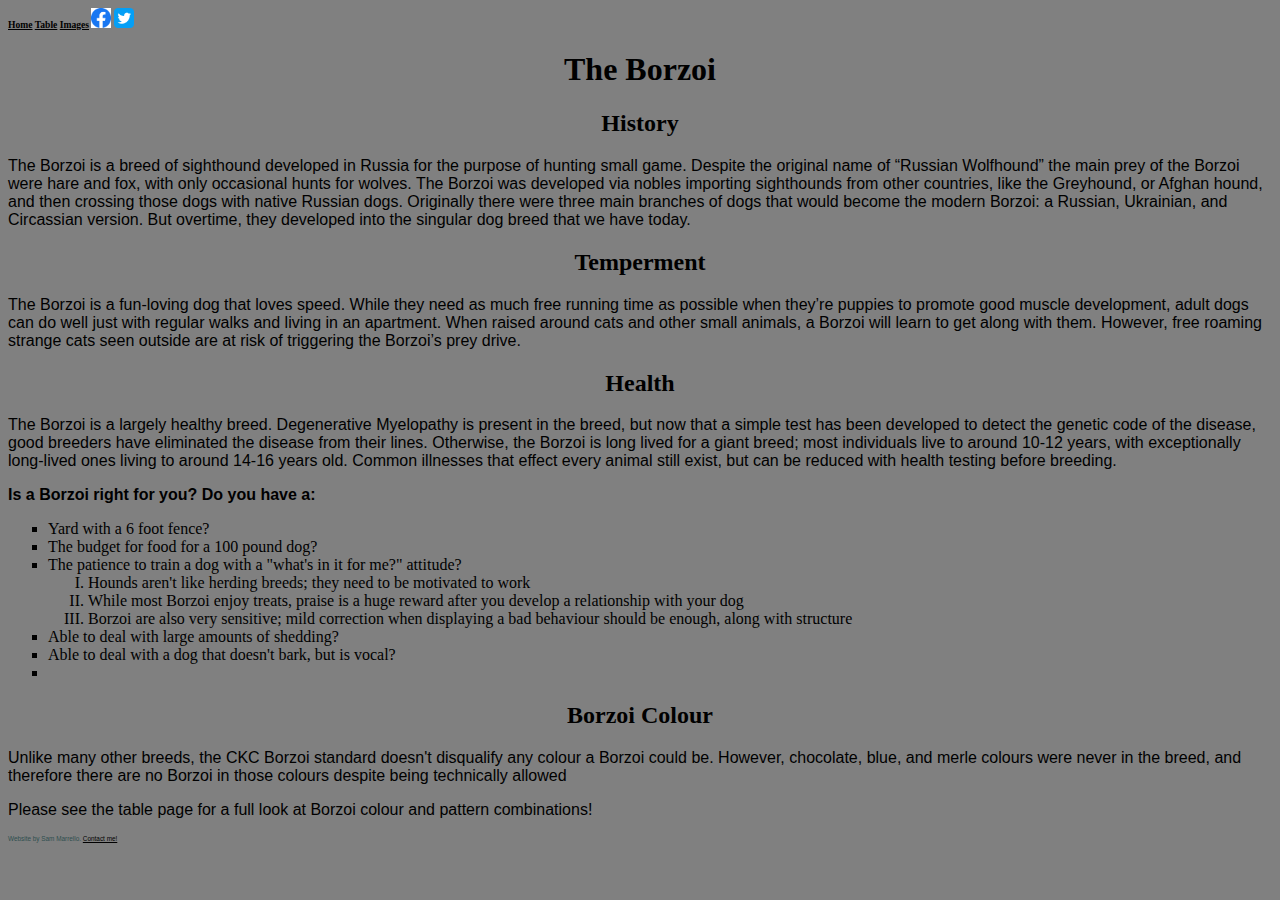
==== index.html @ 015b1f85 "copied first draft" ====
<!DOCTYPE html>
<!--Sam Marrello: 1st attempt in class website-->
<html lang="en">
<head>
    <meta charset ="UTF-8">
    <title>Borzoi Information</title>
    <link rel="stylesheet" type="text/css" href="CSS/CSSstyles.css"/>
</head>
<body>
    <h2 class="links">
        <a href="index.html">Home</a>
        <a href="table.html">Table</a> 
        <a href="images.html">Images</a>
        <a href="https://www.facebook.com/"><img src="imgs/facebook.png" style="width: 20px; height: 20px;" alt="facebook"></a>
        <a href="https://twitter.com/"><img src="imgs/app-icons-twitter.png" style= "width: 20px; height: 20px;" alt="twitter"> </a>
    </h2>
    <h1>The Borzoi</h1>
    <h2>History</h2>
    <p>The Borzoi is a breed of sighthound developed in Russia for the purpose of hunting small game. Despite the original name of “Russian Wolfhound” the main prey of the Borzoi were hare and fox, with only occasional hunts for wolves. The Borzoi was developed via nobles importing sighthounds from other countries, like the Greyhound, or Afghan hound, and then crossing those dogs with native Russian dogs. Originally there were three main branches of dogs that would become the modern Borzoi: a Russian, Ukrainian, and Circassian version. But overtime, they developed into the singular dog breed that we have today. </p>
    <h2>Temperment</h2>
    <p>The Borzoi is a fun-loving dog that loves speed. While they need as much free running time as possible when they’re puppies to promote good muscle development, adult dogs can do well just with regular walks and living in an apartment. When raised around cats and other small animals, a Borzoi will learn to get along with them. However, free roaming strange cats seen outside are at risk of triggering the Borzoi’s prey drive. </p>
    <h2>Health</h2>
    <p>The Borzoi is a largely healthy breed. Degenerative Myelopathy is present in the breed, but now that a simple test has been developed to detect the genetic code of the disease, good breeders have eliminated the disease from their lines. Otherwise, the Borzoi is long lived for a giant breed; most individuals live to around 10-12 years, with exceptionally long-lived ones living to around 14-16 years old. Common illnesses that effect every animal still exist, but can be reduced with health testing before breeding. </p>
    <p class="question">Is a Borzoi right for you? Do you have a:</p>
        <ul>
            <li>Yard with a 6 foot fence?</li>
            <li>The budget for food for a 100 pound dog?</li>
            <li>The patience to train a dog with a "what's in it for me?" attitude?
                <ol>
                    <li>Hounds aren't like herding breeds; they need to be motivated to work</li>
                    <li>While most Borzoi enjoy treats, praise is a huge reward after you develop a relationship with your dog</li>
                    <li>Borzoi are also very sensitive; mild correction when displaying a bad behaviour should be enough, along with structure</li>
                </ol>
            </li>
            <li>Able to deal with large amounts of shedding?</li>
            <li>Able to deal with a dog that doesn't bark, but is vocal?</li>
            <li></li>
        </ul>
    <h2>Borzoi Colour</h2>
    <p>Unlike many other breeds, the CKC Borzoi standard doesn't disqualify any colour a Borzoi could be. However, chocolate, blue, and merle colours were never in the breed, and therefore there are no Borzoi in those colours despite being technically allowed</p>
    <p>Please see the table page for a full look at Borzoi colour and pattern combinations!</p>
    <footer>
        Website by Sam Marrello.
        <a href="mailto:sammarrello@student.sl.on.ca">Contact me!</a>  
    </footer>
</body>
</html>
---- CSS/CSSstyles.css ----
/*Sam Marrello*/

body {
    background-color:gray;
}

h1 {
    color:black;
    font-size: 200%;
    font-family: cursive;
    text-align: center;
}

h2 {
    color: black;
    font-size: 150%;
    font-family: 'Times New Roman', Times, serif;
    text-align: center;
}

p {
    color:black;
    font-size: 100%;
    font-family: Arial, Helvetica, sans-serif; 
}

footer {
    color: darkslategray;
    font-size: 40%;
    font-family: sans-serif;
    text-align: left;
}

ul {
    list-style-type: square;
}

ol {
    list-style-type: upper-roman;
}

tr {
    color: gold;
    font-size: 125%;
    text-align: center;
    border-style: solid;
    border-width: 0.2em;
    border-color: black;
}

th {
    color: gold;
    font-size: 200%;
    font-style: italic;
    text-align: center;
    border-style: solid;
    border-width: 0.2em;
    border-color: black;
}

td {
    color: gold;
    font-size: 100%;
    text-align: center;
    border-style: solid;
    border-width: 0.2em;
    border-color: black;
}

table {
    border-style: solid;
    border-width: 0.5em;
    border-color: black;
}

.centre {
    margin-left: auto;
    margin-right: auto;
  }

.aside {
    color:black;
    font-size: 115%;
    text-align: left;
}

.links {
    text-align: left;
    font-size: 60%;
    font-family: cursive;
}

.question {
    font-weight: bold;
}

.pictures {
    text-align: center;
}

:link {
    color:black;
}

:visited {
    color:yellow;
}
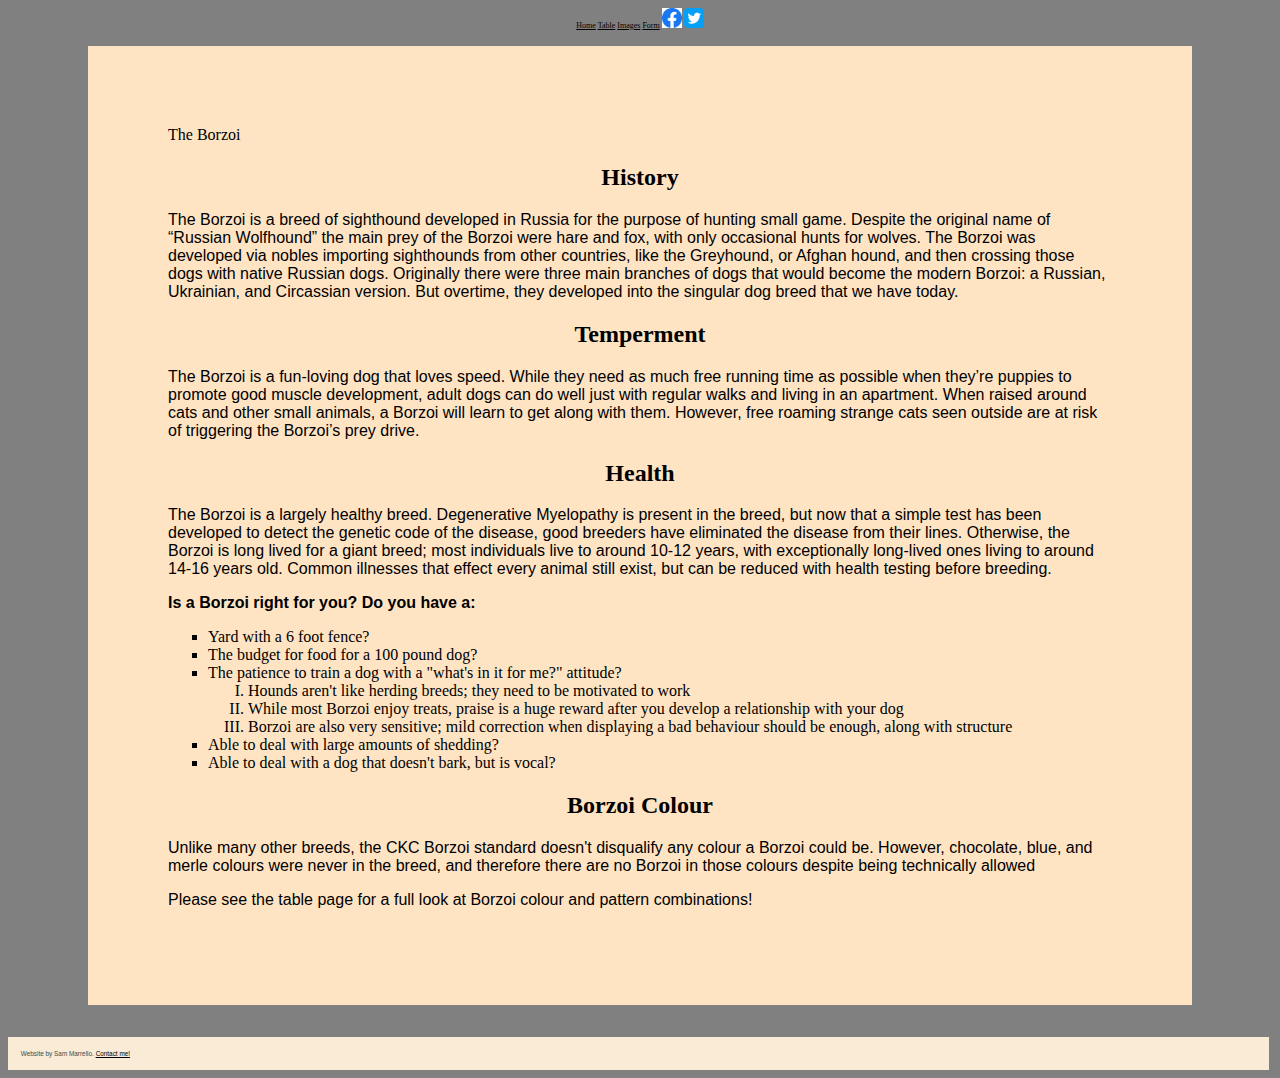
==== commit 9ba1c0fb: "added divs" ====
--- a/index.html
+++ b/index.html
@@ -7,41 +7,43 @@
     <link rel="stylesheet" type="text/css" href="CSS/CSSstyles.css"/>
 </head>
 <body>
-    <h2 class="links">
+    <div class="navflexcontainer">
         <a href="index.html">Home</a>
         <a href="table.html">Table</a> 
         <a href="images.html">Images</a>
+        <a href="form.html">Form</a>
         <a href="https://www.facebook.com/"><img src="imgs/facebook.png" style="width: 20px; height: 20px;" alt="facebook"></a>
         <a href="https://twitter.com/"><img src="imgs/app-icons-twitter.png" style= "width: 20px; height: 20px;" alt="twitter"> </a>
-    </h2>
-    <h1>The Borzoi</h1>
-    <h2>History</h2>
-    <p>The Borzoi is a breed of sighthound developed in Russia for the purpose of hunting small game. Despite the original name of “Russian Wolfhound” the main prey of the Borzoi were hare and fox, with only occasional hunts for wolves. The Borzoi was developed via nobles importing sighthounds from other countries, like the Greyhound, or Afghan hound, and then crossing those dogs with native Russian dogs. Originally there were three main branches of dogs that would become the modern Borzoi: a Russian, Ukrainian, and Circassian version. But overtime, they developed into the singular dog breed that we have today. </p>
-    <h2>Temperment</h2>
-    <p>The Borzoi is a fun-loving dog that loves speed. While they need as much free running time as possible when they’re puppies to promote good muscle development, adult dogs can do well just with regular walks and living in an apartment. When raised around cats and other small animals, a Borzoi will learn to get along with them. However, free roaming strange cats seen outside are at risk of triggering the Borzoi’s prey drive. </p>
-    <h2>Health</h2>
-    <p>The Borzoi is a largely healthy breed. Degenerative Myelopathy is present in the breed, but now that a simple test has been developed to detect the genetic code of the disease, good breeders have eliminated the disease from their lines. Otherwise, the Borzoi is long lived for a giant breed; most individuals live to around 10-12 years, with exceptionally long-lived ones living to around 14-16 years old. Common illnesses that effect every animal still exist, but can be reduced with health testing before breeding. </p>
-    <p class="question">Is a Borzoi right for you? Do you have a:</p>
-        <ul>
-            <li>Yard with a 6 foot fence?</li>
-            <li>The budget for food for a 100 pound dog?</li>
-            <li>The patience to train a dog with a "what's in it for me?" attitude?
-                <ol>
-                    <li>Hounds aren't like herding breeds; they need to be motivated to work</li>
-                    <li>While most Borzoi enjoy treats, praise is a huge reward after you develop a relationship with your dog</li>
-                    <li>Borzoi are also very sensitive; mild correction when displaying a bad behaviour should be enough, along with structure</li>
-                </ol>
-            </li>
-            <li>Able to deal with large amounts of shedding?</li>
-            <li>Able to deal with a dog that doesn't bark, but is vocal?</li>
-            <li></li>
-        </ul>
-    <h2>Borzoi Colour</h2>
-    <p>Unlike many other breeds, the CKC Borzoi standard doesn't disqualify any colour a Borzoi could be. However, chocolate, blue, and merle colours were never in the breed, and therefore there are no Borzoi in those colours despite being technically allowed</p>
-    <p>Please see the table page for a full look at Borzoi colour and pattern combinations!</p>
-    <footer>
+    </div>
+    <div class="maincontainer">
+        <span class="index">The Borzoi</span>
+        <h2>History</h2>
+        <p>The Borzoi is a breed of sighthound developed in Russia for the purpose of hunting small game. Despite the original name of “Russian Wolfhound” the main prey of the Borzoi were hare and fox, with only occasional hunts for wolves. The Borzoi was developed via nobles importing sighthounds from other countries, like the Greyhound, or Afghan hound, and then crossing those dogs with native Russian dogs. Originally there were three main branches of dogs that would become the modern Borzoi: a Russian, Ukrainian, and Circassian version. But overtime, they developed into the singular dog breed that we have today. </p>
+        <h2>Temperment</h2>
+        <p>The Borzoi is a fun-loving dog that loves speed. While they need as much free running time as possible when they’re puppies to promote good muscle development, adult dogs can do well just with regular walks and living in an apartment. When raised around cats and other small animals, a Borzoi will learn to get along with them. However, free roaming strange cats seen outside are at risk of triggering the Borzoi’s prey drive. </p>
+        <h2>Health</h2>
+        <p>The Borzoi is a largely healthy breed. Degenerative Myelopathy is present in the breed, but now that a simple test has been developed to detect the genetic code of the disease, good breeders have eliminated the disease from their lines. Otherwise, the Borzoi is long lived for a giant breed; most individuals live to around 10-12 years, with exceptionally long-lived ones living to around 14-16 years old. Common illnesses that effect every animal still exist, but can be reduced with health testing before breeding. </p>
+        <p class="question">Is a Borzoi right for you? Do you have a:</p>
+            <ul>
+                <li>Yard with a 6 foot fence?</li>
+                <li> The budget for food for a 100 pound dog?</li>
+                <li>The patience to train a dog with a "what's in it for me?" attitude?
+                    <ol>
+                        <li>Hounds aren't like herding breeds; they need to be motivated to work</li>
+                        <li>While most Borzoi enjoy treats, praise is a huge reward after you develop a relationship with your dog</li>
+                        <li>Borzoi are also very sensitive; mild correction when displaying a bad behaviour should be enough, along with structure</li>
+                    </ol>
+                </li>
+                <li>Able to deal with large amounts of shedding?</li>
+                <li>Able to deal with a dog that doesn't bark, but is vocal?</li>
+            </ul>
+        <h2>Borzoi Colour</h2>
+        <p>Unlike many other breeds, the CKC Borzoi standard doesn't disqualify any colour a Borzoi could be. However, chocolate, blue, and merle colours were never in the breed, and therefore there are no Borzoi in those colours despite being technically allowed</p>
+        <p>Please see the table page for a full look at Borzoi colour and pattern combinations!</p>
+    </div>
+    <div class="footercontainer">
         Website by Sam Marrello.
         <a href="mailto:sammarrello@student.sl.on.ca">Contact me!</a>  
-    </footer>
+    </div>
 </body>
 </html>--- a/CSS/CSSstyles.css
+++ b/CSS/CSSstyles.css
@@ -22,13 +22,6 @@
     color:black;
     font-size: 100%;
     font-family: Arial, Helvetica, sans-serif; 
-}
-
-footer {
-    color: darkslategray;
-    font-size: 40%;
-    font-family: sans-serif;
-    text-align: left;
 }
 
 ul {
@@ -84,7 +77,7 @@
     text-align: left;
 }
 
-.links {
+.navflexcontainer {
     text-align: left;
     font-size: 60%;
     font-family: cursive;
@@ -98,6 +91,38 @@
     text-align: center;
 }
 
+.footercontainer {
+    color: darkslategray;
+    font-size: 40%;
+    font-family: sans-serif;
+    text-align: left;
+    background-color: antiquewhite;
+    margin-right: 0.5em;
+    padding: 2em;
+}
+
+.navflexcontainer {
+    margin-bottom: 2em;
+    font-size: 50%;
+    font-family:cursive;
+    text-align: center;
+}
+
+.maincontainer {
+    margin-bottom: 2em;
+    min-width: 25em;
+    padding: 5em;
+    background-color: bisque;
+    margin-left: 5em;
+    margin-right: 5em;
+}
+
+span.title {
+    color: magenta;
+    font-size: 225%;
+    text-align: center;
+}
+
 :link {
     color:black;
 }
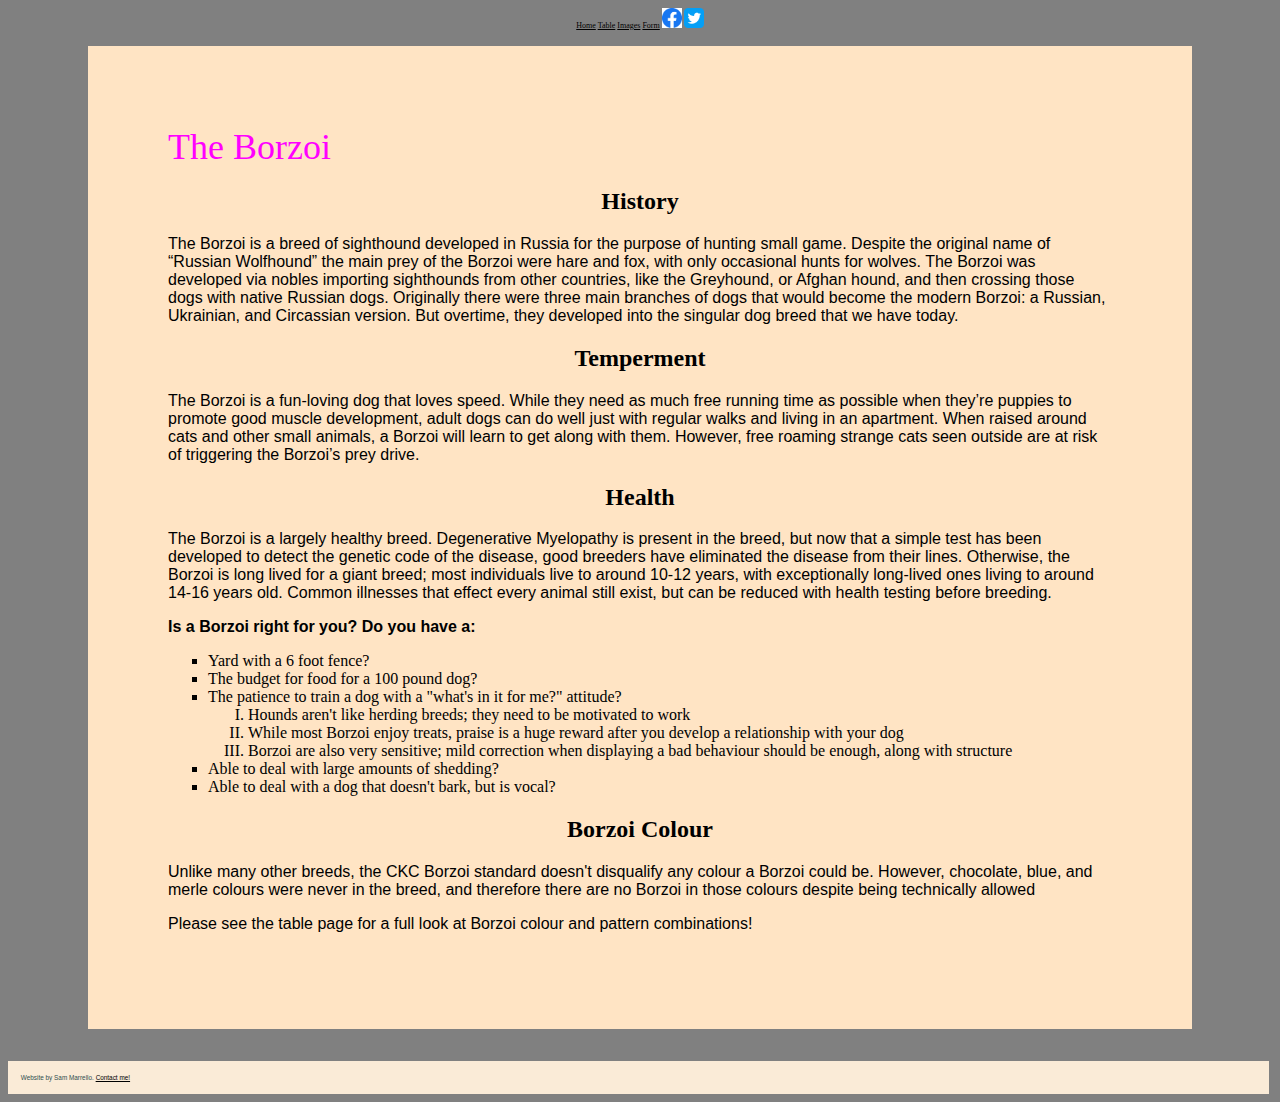
==== commit 45ad26e2: "added span" ====
--- a/index.html
+++ b/index.html
@@ -16,7 +16,7 @@
         <a href="https://twitter.com/"><img src="imgs/app-icons-twitter.png" style= "width: 20px; height: 20px;" alt="twitter"> </a>
     </div>
     <div class="maincontainer">
-        <span class="index">The Borzoi</span>
+        <span class="title">The Borzoi</span>
         <h2>History</h2>
         <p>The Borzoi is a breed of sighthound developed in Russia for the purpose of hunting small game. Despite the original name of “Russian Wolfhound” the main prey of the Borzoi were hare and fox, with only occasional hunts for wolves. The Borzoi was developed via nobles importing sighthounds from other countries, like the Greyhound, or Afghan hound, and then crossing those dogs with native Russian dogs. Originally there were three main branches of dogs that would become the modern Borzoi: a Russian, Ukrainian, and Circassian version. But overtime, they developed into the singular dog breed that we have today. </p>
         <h2>Temperment</h2>
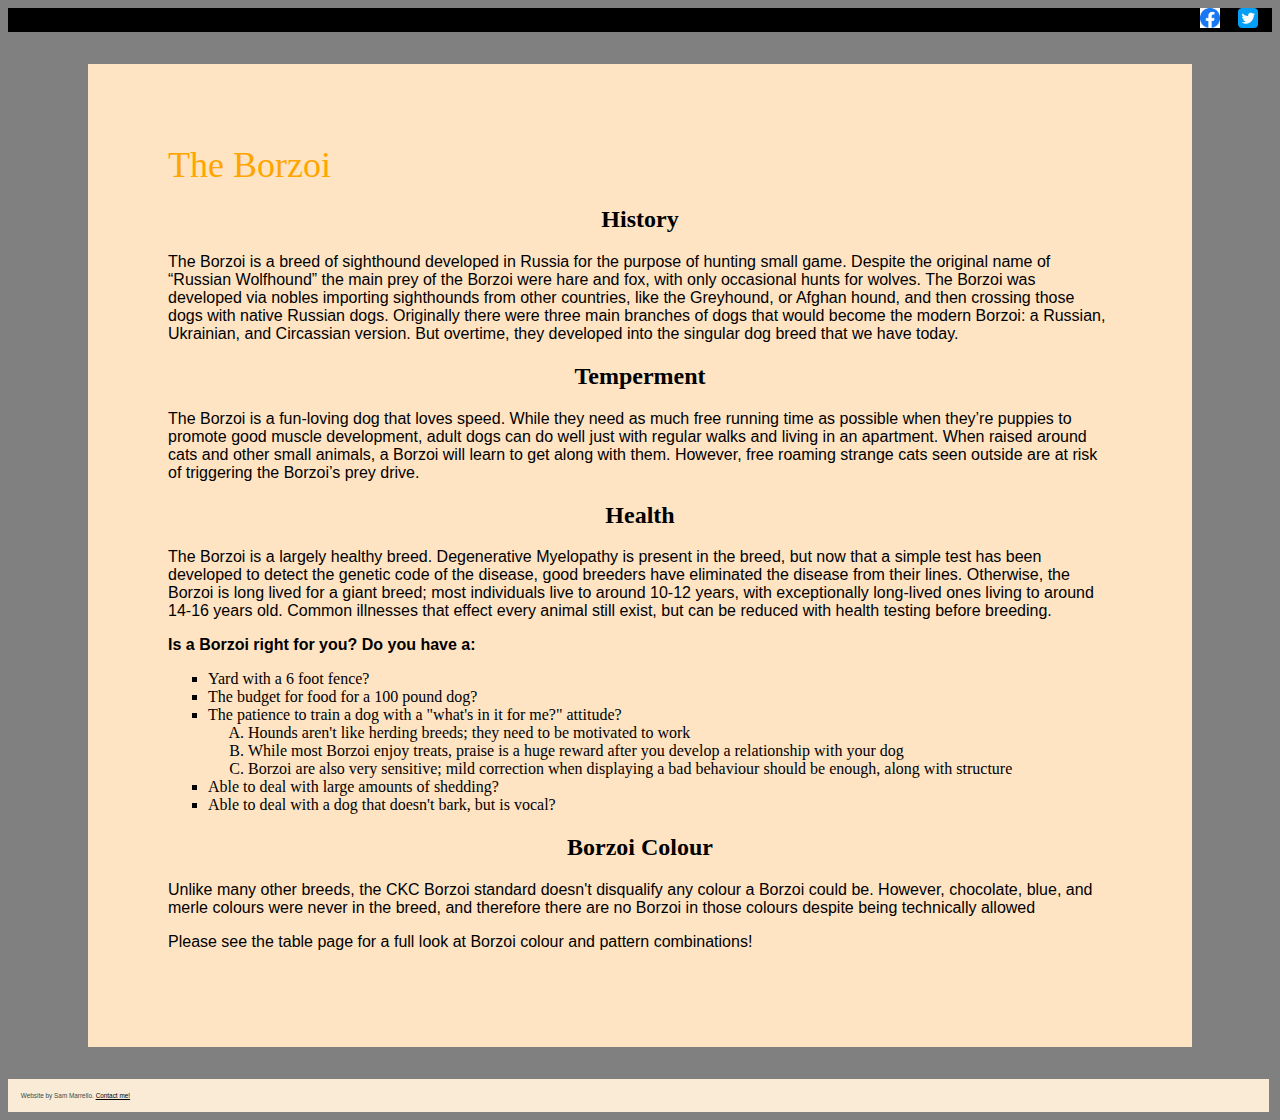
==== commit 714ac402: "created flex catagories" ====
--- a/index.html
+++ b/index.html
@@ -8,12 +8,13 @@
 </head>
 <body>
     <div class="navflexcontainer">
-        <a href="index.html">Home</a>
-        <a href="table.html">Table</a> 
-        <a href="images.html">Images</a>
-        <a href="form.html">Form</a>
-        <a href="https://www.facebook.com/"><img src="imgs/facebook.png" style="width: 20px; height: 20px;" alt="facebook"></a>
-        <a href="https://twitter.com/"><img src="imgs/app-icons-twitter.png" style= "width: 20px; height: 20px;" alt="twitter"> </a>
+        <div class="navflexitem"><a href="index.html">Home</a></div>
+        <div class="navflexitem"><a href="table.html">Table</a></div>
+        <div class="navflexitem"><a href="images.html">Images</a></div>
+        <div class="navflexitem"><a href="form.html">Form</a></div>
+        <div class="navflexitem navflexbreak">&nbsp</div>
+        <div class="navflexitem navflexsocial"><a href="https://www.facebook.com/"><img src="imgs/facebook.png" style="width: 20px; height: 20px;" alt="facebook"></a></div>
+        <div class="navflexitem navflexsocial"><a href="https://twitter.com/"><img src="imgs/app-icons-twitter.png" style= "width: 20px; height: 20px;" alt="twitter"> </a></div>
     </div>
     <div class="maincontainer">
         <span class="title">The Borzoi</span>
--- a/CSS/CSSstyles.css
+++ b/CSS/CSSstyles.css
@@ -29,7 +29,8 @@
 }
 
 ol {
-    list-style-type: upper-roman;
+    list-style-type: upper-alpha;
+
 }
 
 tr {
@@ -64,6 +65,8 @@
     border-style: solid;
     border-width: 0.5em;
     border-color: black;
+    width: 80%;
+    margin: auto;
 }
 
 .centre {
@@ -75,12 +78,6 @@
     color:black;
     font-size: 115%;
     text-align: left;
-}
-
-.navflexcontainer {
-    text-align: left;
-    font-size: 60%;
-    font-family: cursive;
 }
 
 .question {
@@ -103,9 +100,37 @@
 
 .navflexcontainer {
     margin-bottom: 2em;
-    font-size: 50%;
-    font-family:cursive;
-    text-align: center;
+    display:flex;
+    flex-direction: row;
+}
+
+.navflexitem {
+    background-color: black;
+    font-style: italic;
+    text-shadow:0.2em 0.2em 0 rgba(0,0,0,0.1);
+    padding-left: 0.3em;
+    flex: 0.1
+}
+
+.navflexbreak {
+    flex: 3;
+}
+
+.navflexsocial {
+    flex: 0.1;
+}
+.imagespagemainflexcontainer {
+    display:flex;
+    border-radius:0.75em;
+    flex-wrap: wrap;
+    flex-direction: row;
+}
+
+.imagespagemainflexitem {
+    margin-top: 2em;
+    margin-bottom: 2em;
+    justify-content: flex-start;
+    max-width: 25em;
 }
 
 .maincontainer {
@@ -118,7 +143,7 @@
 }
 
 span.title {
-    color: magenta;
+    color: orange;
     font-size: 225%;
     text-align: center;
 }
@@ -127,6 +152,11 @@
     color:black;
 }
 
+a:hover {
+    opacity: 0.5;
+    color: green;
+}
+
 :visited {
     color:yellow;
 }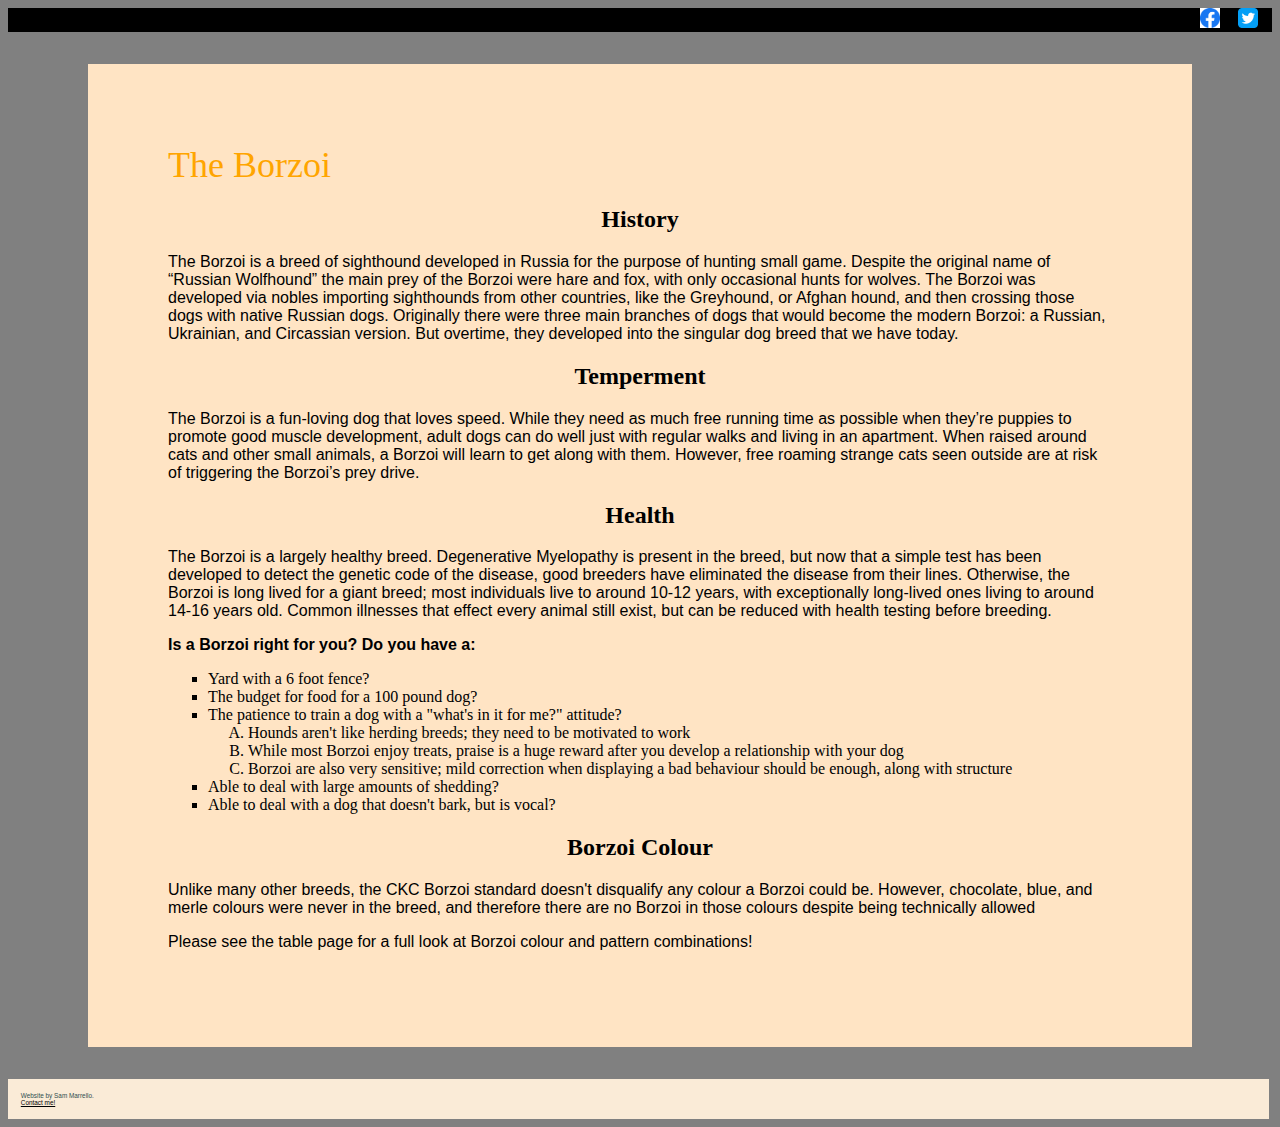
==== commit fa6368bb: "started to add basic JS" ====
--- a/index.html
+++ b/index.html
@@ -5,6 +5,7 @@
     <meta charset ="UTF-8">
     <title>Borzoi Information</title>
     <link rel="stylesheet" type="text/css" href="CSS/CSSstyles.css"/>
+    <script src="javascript/javascript.js"></script>
 </head>
 <body>
     <div class="navflexcontainer">
@@ -43,8 +44,9 @@
         <p>Please see the table page for a full look at Borzoi colour and pattern combinations!</p>
     </div>
     <div class="footercontainer">
-        Website by Sam Marrello.
-        <a href="mailto:sammarrello@student.sl.on.ca">Contact me!</a>  
+        <div class="footerflexitem">Website by Sam Marrello.</div>
+        <div class="footerflexitem"><a href="mailto:sammarrello@student.sl.on.ca">Contact me!</a></div>
+        <div class="footerflexitem" onload="todaysDate()"></div>
     </div>
 </body>
 </html>--- a/CSS/CSSstyles.css
+++ b/CSS/CSSstyles.css
@@ -96,6 +96,12 @@
     background-color: antiquewhite;
     margin-right: 0.5em;
     padding: 2em;
+    display: flex;
+    flex-direction: column;
+}
+
+.footerflexitem {
+
 }
 
 .navflexcontainer {
@@ -121,16 +127,18 @@
 }
 .imagespagemainflexcontainer {
     display:flex;
-    border-radius:0.75em;
+    margin: 2em;
     flex-wrap: wrap;
     flex-direction: row;
 }
 
 .imagespagemainflexitem {
-    margin-top: 2em;
-    margin-bottom: 2em;
     justify-content: flex-start;
-    max-width: 25em;
+    justify-items:center;
+    max-width: 30em;
+    border-radius:0.75em;
+    background-color: plum;
+    margin: 1em;
 }
 
 .maincontainer {
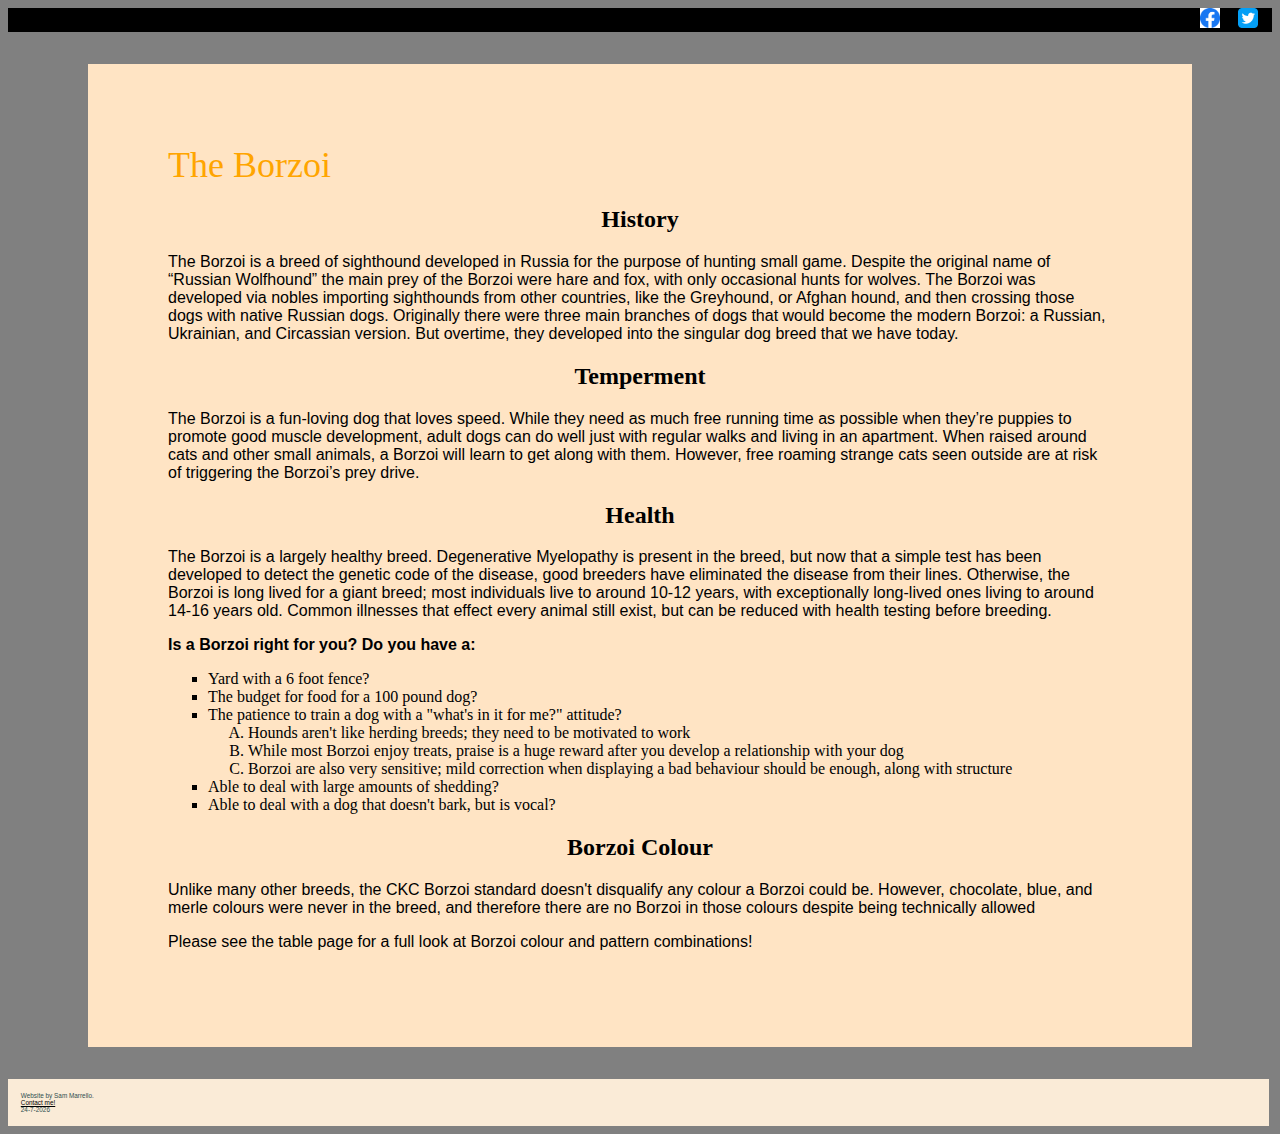
==== commit 777053fe: "Fixed JS" ====
--- a/index.html
+++ b/index.html
@@ -7,7 +7,7 @@
     <link rel="stylesheet" type="text/css" href="CSS/CSSstyles.css"/>
     <script src="javascript/javascript.js"></script>
 </head>
-<body>
+<body onload="todaysDate()">
     <div class="navflexcontainer">
         <div class="navflexitem"><a href="index.html">Home</a></div>
         <div class="navflexitem"><a href="table.html">Table</a></div>
@@ -46,7 +46,7 @@
     <div class="footercontainer">
         <div class="footerflexitem">Website by Sam Marrello.</div>
         <div class="footerflexitem"><a href="mailto:sammarrello@student.sl.on.ca">Contact me!</a></div>
-        <div class="footerflexitem" onload="todaysDate()"></div>
+        <div class="footerflexitem" id="todaysDate"></div>
     </div>
 </body>
 </html>